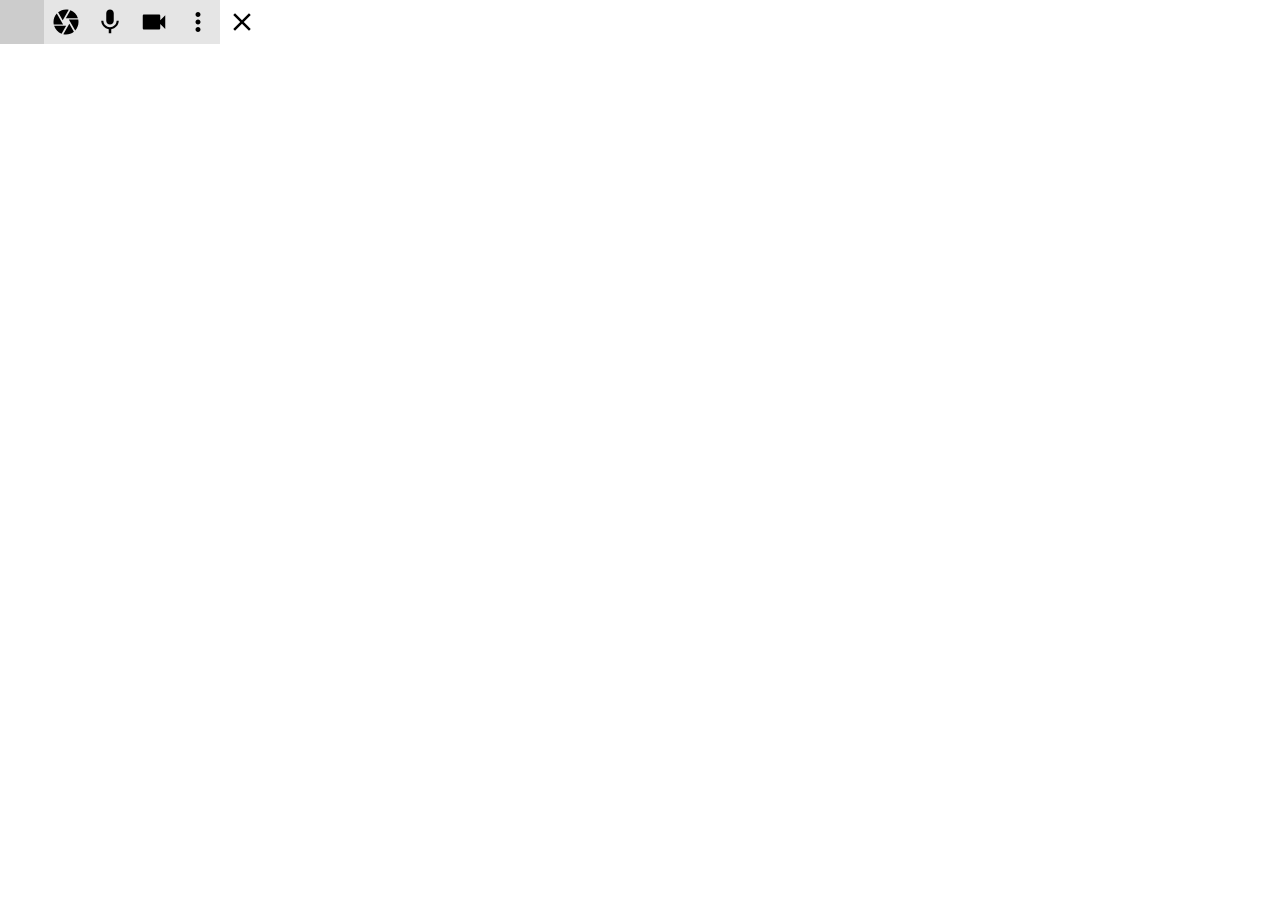
==== controls/controls.html @ 19ac5d0c "adding a mini controls window as the default" ====
<!DOCTYPE html>
<html lang="en">
<head>
    <meta charset="UTF-8">
    <title>Capture</title>
    <link rel="stylesheet" href="controls.css" />
</head>
<body>
    <button class="frame-drag"></button>
    <button id="js-capture" class="capture toggle"></button>
    <button id="js-sound" class="sound toggle"></button>
    <button id="js-mirror" class="mirror toggle"></button>
    <button id="js-settings" class="settings"></button>
    <button id="js-close" class="close"></button>
    <script src="controls.js"></script>
</body>
</html>
---- controls/controls.css ----
html, body {
    margin: 0;
    padding: 0;
    width: 100%;
    height: 100%;
    
    position: relative;
    background: white;
}

body * {
    box-sizing: border-box;
}

button {
    display: inline-block;
    float: left;
    vertical-align: top;
    
    border: none;
    outline: none;
    width: 44px;
    height: 44px;
    cursor: pointer;
    
    background-size: 30px;
    background-position: center;
    background-repeat: no-repeat;
    
    background-color: rgba(0,0,0,0.1);
    
    transition: background-color 800ms ease;
}
button:focus {
    outline: none;
}
button:hover {
    background-color: rgba(0,0,0,0.2);
}

.close {
    background-image: url(../icons/ic_close_black_24px.svg);
    background-color: white;
}

.close:hover {
    background-color: red;
}

.capture {
    background-image: url(../icons/ic_camera_black_24px.svg);
}

.sound {
    background-image: url(../icons/ic_mic_black_24px.svg);
}

.mirror {
    background-image: url(../icons/ic_videocam_black_24px.svg);
}

.settings {
    background-image: url(../icons/ic_more_vert_black_24px.svg);
}

.frame-drag {
    background: yellow;
    -webkit-app-region: drag;
}
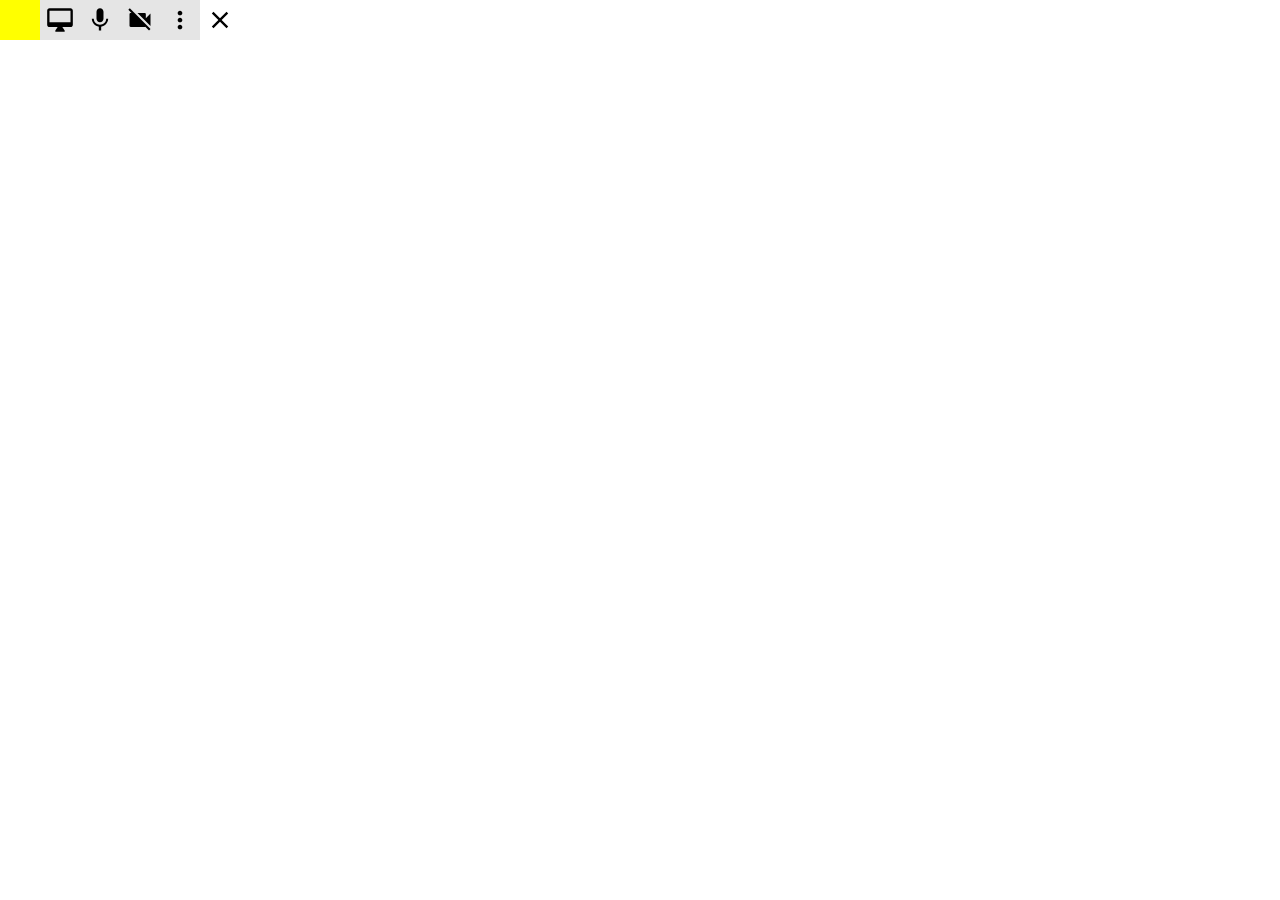
==== commit 2394cdd1: "hooking up the controls" ====
--- a/controls/controls.html
+++ b/controls/controls.html
@@ -7,7 +7,7 @@
 </head>
 <body>
     <button class="frame-drag"></button>
-    <button id="js-capture" class="capture toggle"></button>
+    <button id="js-desktop" class="desktop toggle"></button>
     <button id="js-sound" class="sound toggle"></button>
     <button id="js-mirror" class="mirror toggle"></button>
     <button id="js-settings" class="settings"></button>
--- a/controls/controls.css
+++ b/controls/controls.css
@@ -19,11 +19,11 @@
     
     border: none;
     outline: none;
-    width: 44px;
-    height: 44px;
+    width: 40px;
+    height: 40px;
     cursor: pointer;
     
-    background-size: 30px;
+    background-size: 28px;
     background-position: center;
     background-repeat: no-repeat;
     
@@ -33,9 +33,6 @@
 }
 button:focus {
     outline: none;
-}
-button:hover {
-    background-color: rgba(0,0,0,0.2);
 }
 
 .close {
@@ -47,8 +44,8 @@
     background-color: red;
 }
 
-.capture {
-    background-image: url(../icons/ic_camera_black_24px.svg);
+.desktop {
+    background-image: url(../icons/ic_desktop_mac_black_24px.svg);
 }
 
 .sound {
@@ -56,6 +53,9 @@
 }
 
 .mirror {
+    background-image: url('../icons/ic_videocam_off_black_24px.svg');
+}
+.mirror.on {
     background-image: url(../icons/ic_videocam_black_24px.svg);
 }
 
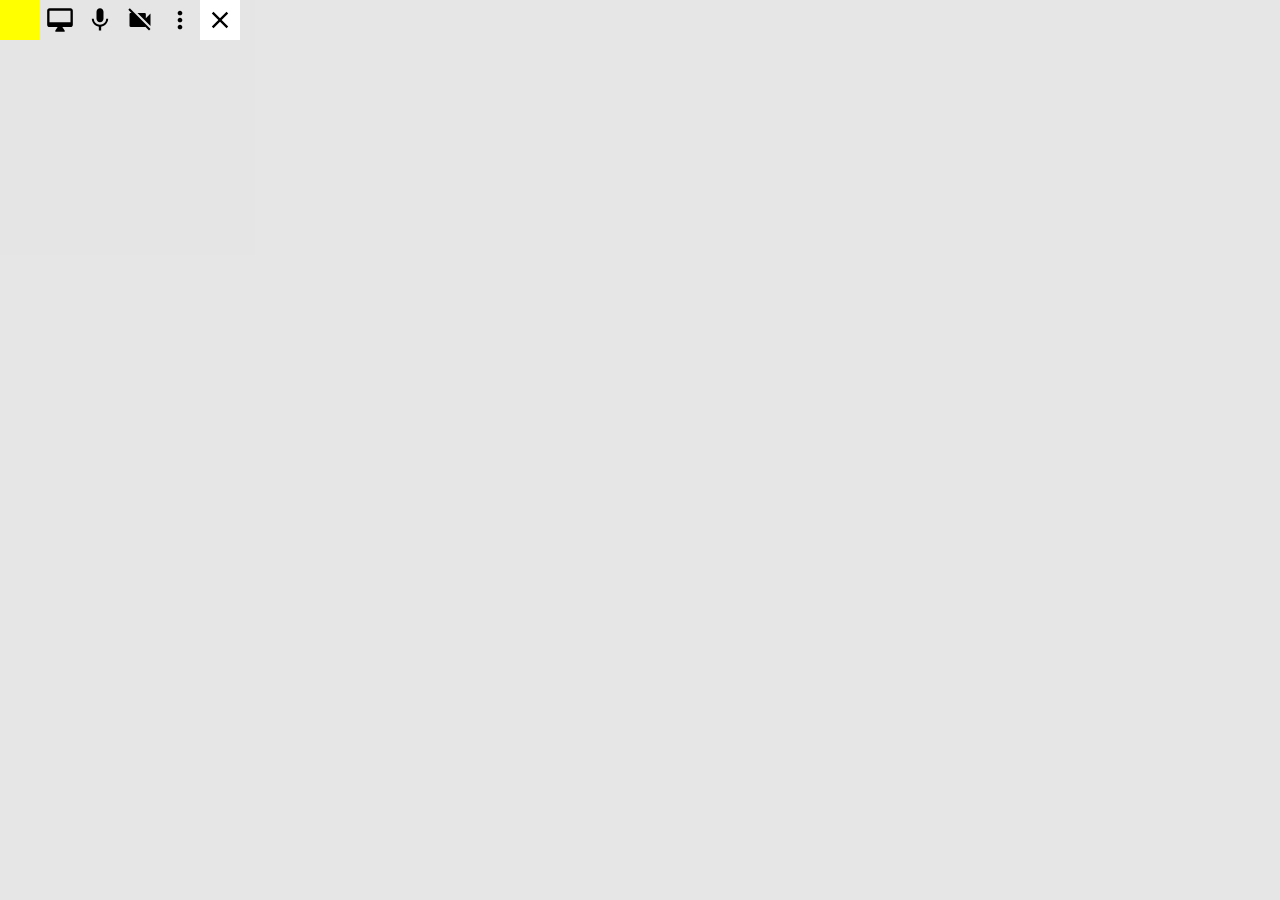
==== commit d480bd3f: "better control, preview auto resizing" ====
--- a/controls/controls.html
+++ b/controls/controls.html
@@ -10,7 +10,7 @@
     <button id="js-desktop" class="desktop toggle"></button>
     <button id="js-sound" class="sound toggle"></button>
     <button id="js-mirror" class="mirror toggle"></button>
-    <button id="js-settings" class="settings"></button>
+    <button id="js-menu" class="menu"></button>
     <button id="js-close" class="close"></button>
     <script src="controls.js"></script>
 </body>
--- a/controls/controls.css
+++ b/controls/controls.css
@@ -5,7 +5,9 @@
     height: 100%;
     
     position: relative;
-    background: white;
+    background-color: rgba(0,0,0,0.05);
+    
+    transition: height 1000ms ease;
 }
 
 body * {
@@ -23,13 +25,10 @@
     height: 40px;
     cursor: pointer;
     
+    background-color: transparent;
     background-size: 28px;
     background-position: center;
     background-repeat: no-repeat;
-    
-    background-color: rgba(0,0,0,0.1);
-    
-    transition: background-color 800ms ease;
 }
 button:focus {
     outline: none;
@@ -38,10 +37,11 @@
 .close {
     background-image: url(../icons/ic_close_black_24px.svg);
     background-color: white;
+    transition: background-color 800ms ease;
 }
 
 .close:hover {
-    background-color: red;
+    background-color: #ff7676;
 }
 
 .desktop {
@@ -59,8 +59,12 @@
     background-image: url(../icons/ic_videocam_black_24px.svg);
 }
 
-.settings {
+.menu {
     background-image: url(../icons/ic_more_vert_black_24px.svg);
+    transition: transform 400ms ease;
+}
+.menu.on {
+    transform: rotate(90deg);
 }
 
 .frame-drag {
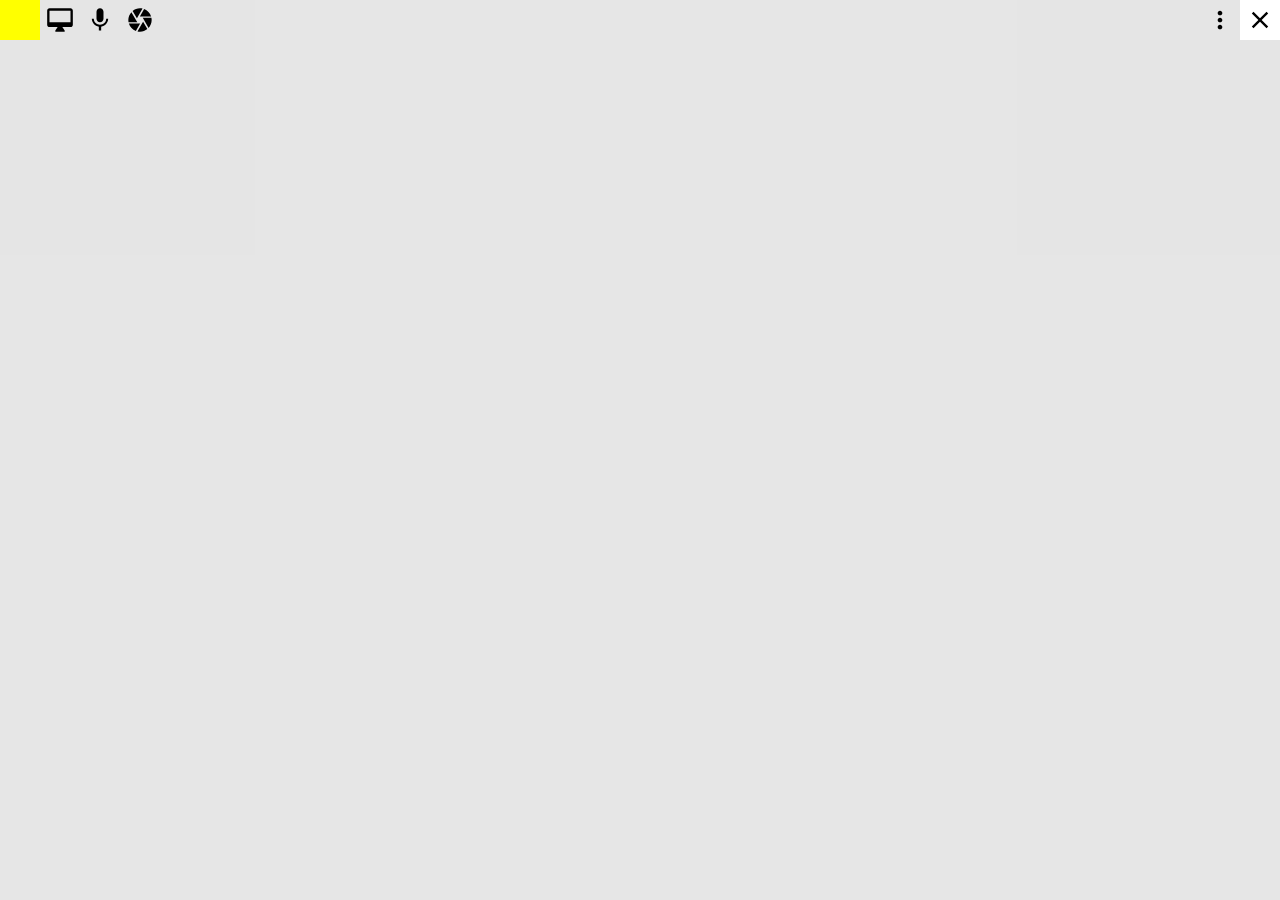
==== commit 7c7dac88: "adding webcam window" ====
--- a/controls/controls.html
+++ b/controls/controls.html
@@ -7,11 +7,19 @@
 </head>
 <body>
     <button class="frame-drag"></button>
-    <button id="js-desktop" class="desktop toggle"></button>
-    <button id="js-sound" class="sound toggle"></button>
-    <button id="js-mirror" class="mirror toggle"></button>
+    
+    <!--buttons that appear in the small bar-->
+    <button id="js-desktop" class="desktop toggle">Select desktop</button>
+    <button id="js-sound" class="sound toggle">Mute sound</button>
+    <button id="js-webcam" class="webcam toggle">Show webcam video</button>
+    
+    <!--extra buttons that appear when expanded-->
+    <button id="js-mirror" class="mirror hidden toggle">Show capture preview</button>
+    
+    <!--special buttons that always appear at the top-->
     <button id="js-menu" class="menu"></button>
     <button id="js-close" class="close"></button>
+    
     <script src="controls.js"></script>
 </body>
 </html>--- a/controls/controls.css
+++ b/controls/controls.css
@@ -25,6 +25,8 @@
     height: 40px;
     cursor: pointer;
     
+    color: transparent;
+    
     background-color: transparent;
     background-size: 28px;
     background-position: center;
@@ -34,7 +36,28 @@
     outline: none;
 }
 
+body.extended .toggle,
+body.extended .hidden {
+    display: block;
+    width: 100%;
+    background-position-x: 15px;
+    color: inherit;
+    text-align: left;
+    text-indent: 54px;
+}
+body.extended .frame-drag {
+    margin-left: -80px;
+    width: 100%;
+}
+
+.hidden {
+    display: none;
+}
+
 .close {
+    position: absolute;
+    top: 0;
+    right: 0;
     background-image: url(../icons/ic_close_black_24px.svg);
     background-color: white;
     transition: background-color 800ms ease;
@@ -42,6 +65,18 @@
 
 .close:hover {
     background-color: #ff7676;
+}
+
+.menu {
+    position: absolute;
+    top: 0;
+    right: 40px;
+    
+    background-image: url(../icons/ic_more_vert_black_24px.svg);
+    transition: transform 400ms ease;
+}
+.menu.on {
+    transform: rotate(90deg);
 }
 
 .desktop {
@@ -59,12 +94,8 @@
     background-image: url(../icons/ic_videocam_black_24px.svg);
 }
 
-.menu {
-    background-image: url(../icons/ic_more_vert_black_24px.svg);
-    transition: transform 400ms ease;
-}
-.menu.on {
-    transform: rotate(90deg);
+.webcam {
+    background-image: url(../icons/ic_camera_black_24px.svg);
 }
 
 .frame-drag {
